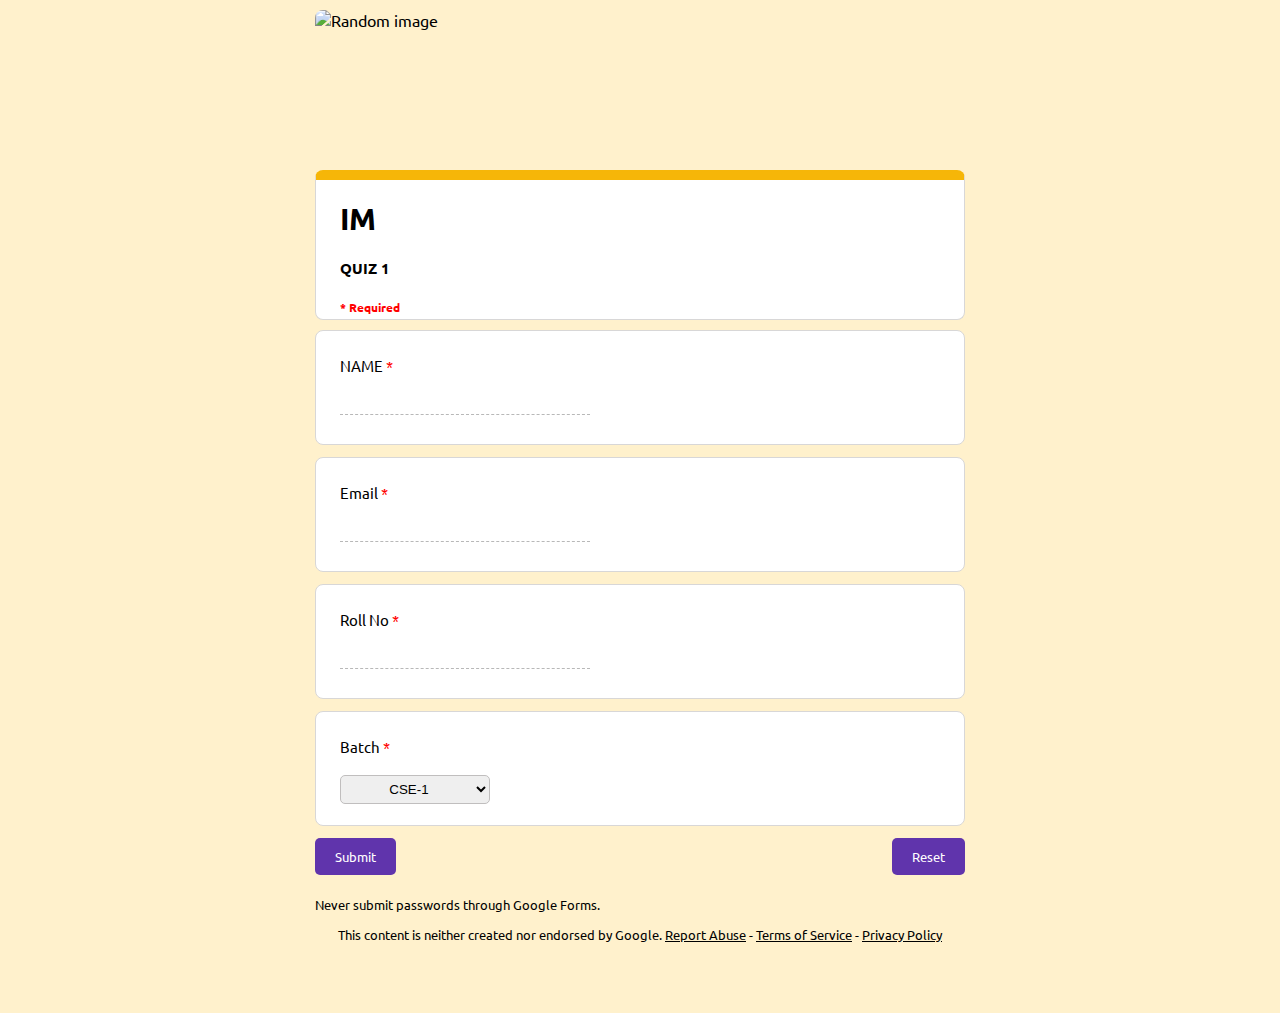
==== index.html @ 2266407d "Add files via upload" ====
<!DOCTYPE html>
<html lang="en">
<head>
    <meta charset="UTF-8">
    <meta http-equiv="X-UA-Compatible" content="IE=edge">
    <meta name="viewport" content="width=device-width, initial-scale=1.0">
    <link href="https://fonts.googleapis.com/css2?family=Ubuntu:wght@300&display=swap" rel="stylesheet">

    <title>Google Form</title>

    <link rel="stylesheet" href="style.css">
</head>

<body>
    <img id="random" src="https://source.unsplash.com/720x480/?candy" alt="Random image">
    <!-- <img id="random" src="Screenshot_4.png" alt="Random image"> -->

    <form action="form.c">
        <div class="first">
            <h1>IM</h1>
            <!-- <br> -->
            <h4>QUIZ 1</h4>
            <h5 class="req">* Required</h5>
            
            <!-- <div class="score">

            </div> -->
        </div>

        <div class="rest">
            <label class="required" for="name">NAME</label>
            <br><br>
            <input type="text" name="name" id="name" required>
        </div>

        <div class="rest">
            <label class="required" for="email">Email</label>
            <br><br>
            <input type="text" name="email" id="email" required>
        </div>

        <div class="rest">
            <label class="required" for="roll">Roll No</label>
            <br><br>
            <input type="text" name="rollNo" id="roll" required>
        </div>

        <div class="rest">
            <label class="required" for="batch">Batch</label>
            <br><br>
            <select name="Batch" id="batch" required>
                <option value="CSE" selected>CSE-1</option>
                <option value="IT">IT-1</option>
                <option value="ECE">ECE-1</option>
            </select>
        </div>

        <div class="submission">
            <input type="submit" value="Submit">
            <input type="reset" value="Reset">
        </div>
    </form>

    <div>
        <p>Never submit passwords through Google Forms.</p>
        <p class="disc">This content is neither created nor endorsed by Google.
            <a href="">Report Abuse</a>
            -
            <a href="">Terms of Service</a>
            -
            <a href="">Privacy Policy</a>
        </p>
    </div>

</body>
</html>
---- style.css ----
*{
    box-sizing: border-box;
    /* margin-bottom: 20px; */
}

.req{
    color: red;
}

body{
    background-color: #fff1cc;
    font-family: 'Ubuntu', sans-serif;
}

#random{
    display: block;
    margin: 10px auto;
    height: 150px;
    width: 650px;
    border-radius: 8px;
}

.first{
    /* color: blue; */
    margin: auto;
    margin-bottom: 10px;
    border: 1px rgb(216, 215, 215) solid;
    width: 650px;
    border-top: 10px #f6b608 solid;
    border-radius: 8px;
    background-color: white;
    font-family: 'Ubuntu', sans-serif;
    font-size: 15px;
    padding: 0px 24px 24px;
    height: 150px;
}

.rest{
    margin: auto;
    margin-bottom: 12px;
    border: 1px rgb(216, 215, 215) solid;
    width: 650px;
    /* border-top: 10px #f6b608 solid; */
    border-radius: 8px;
    background-color: white;
    font-family: 'Ubuntu', sans-serif;
    font-size: 15px;
    padding: 25px 24px 24px;
    height: 115px;
}

input[type=text]{
    border: none;
    border-bottom: 1px dashed rgb(184, 184, 184);
    width: 250px;
}

input:focus{
    /* border: red; */
    outline: none;
}

select{
    border: 1px solid rgb(192, 190, 190);
    padding: 5px;
    border-radius: 5px;
    width:150px;
    text-align: center;
}

.submission{
    /* border: black 2px solid; */
    width: 650px;
    margin: auto;
}

input[type=submit]{
    background-color: #6034ac;
    color: white;
    padding: 10px 20px;
    border-radius: 5px;
    border: none;
    font-family: 'Ubuntu', sans-serif;
    float: left;
}

input[type=reset]{
    background-color: #6034ac;
    color: white;
    padding: 10px 20px;
    border-radius: 5px;
    border: none;
    font-family: 'Ubuntu', sans-serif;
    float: right;
}

.required::after {
    content:" *";
    color: red;
}

div{
    clear: both;
    width: 650px;
    margin: 70px auto;
    font-size: 13px;
}

.disc{
    text-align: center;
}

a{
    color: black;
}
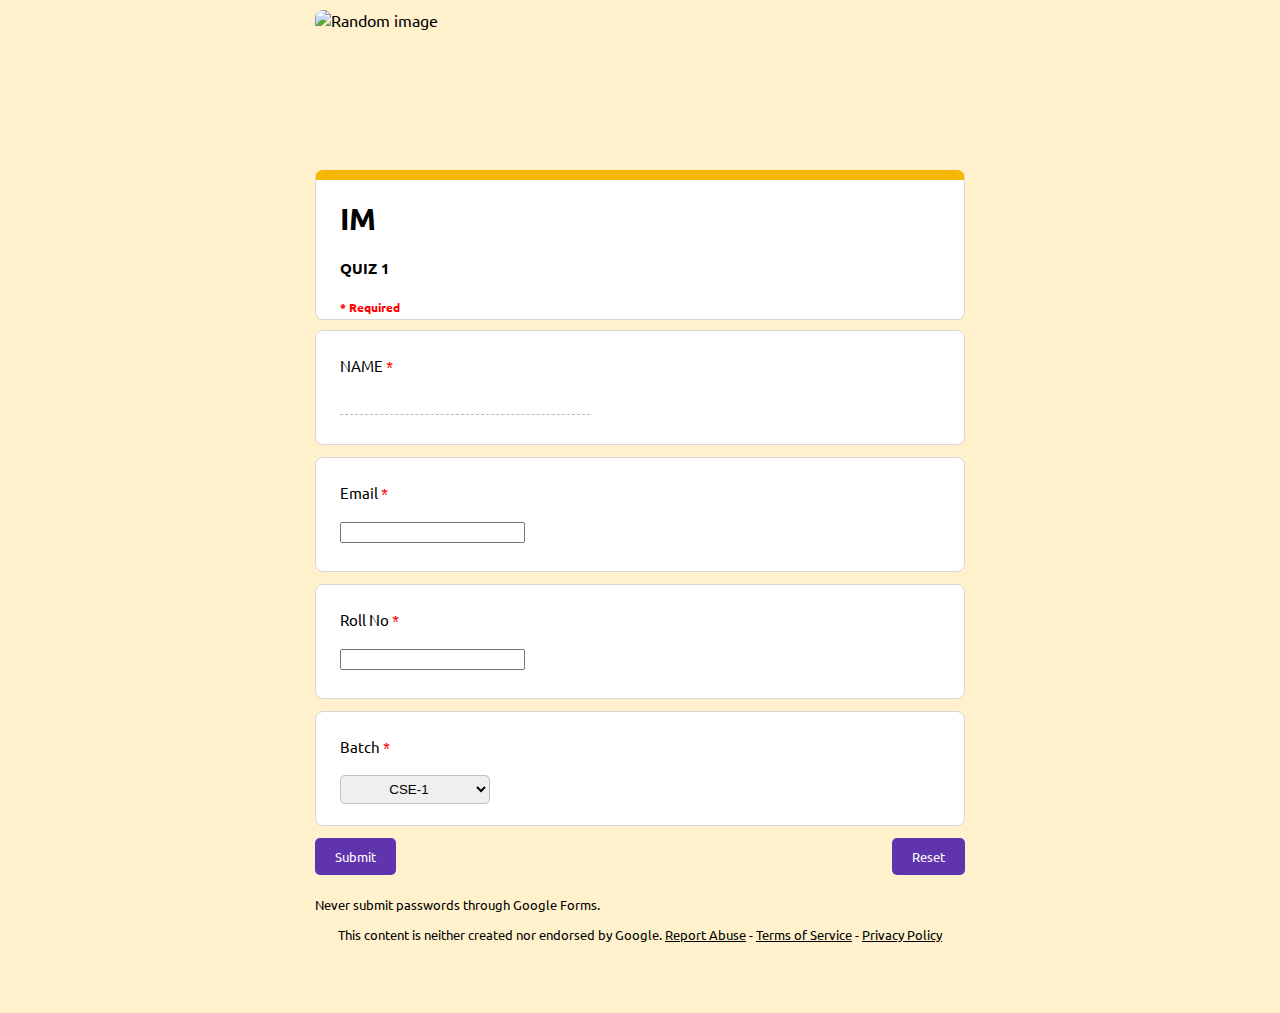
==== commit 0f3a172f: "edited" ====
--- a/index.html
+++ b/index.html
@@ -36,13 +36,13 @@
         <div class="rest">
             <label class="required" for="email">Email</label>
             <br><br>
-            <input type="text" name="email" id="email" required>
+            <input type="email" name="email" id="email" required>
         </div>
 
         <div class="rest">
             <label class="required" for="roll">Roll No</label>
             <br><br>
-            <input type="text" name="rollNo" id="roll" required>
+            <input type="number" name="rollNo" id="roll" required>
         </div>
 
         <div class="rest">
@@ -73,4 +73,4 @@
     </div>
 
 </body>
-</html>+</html>
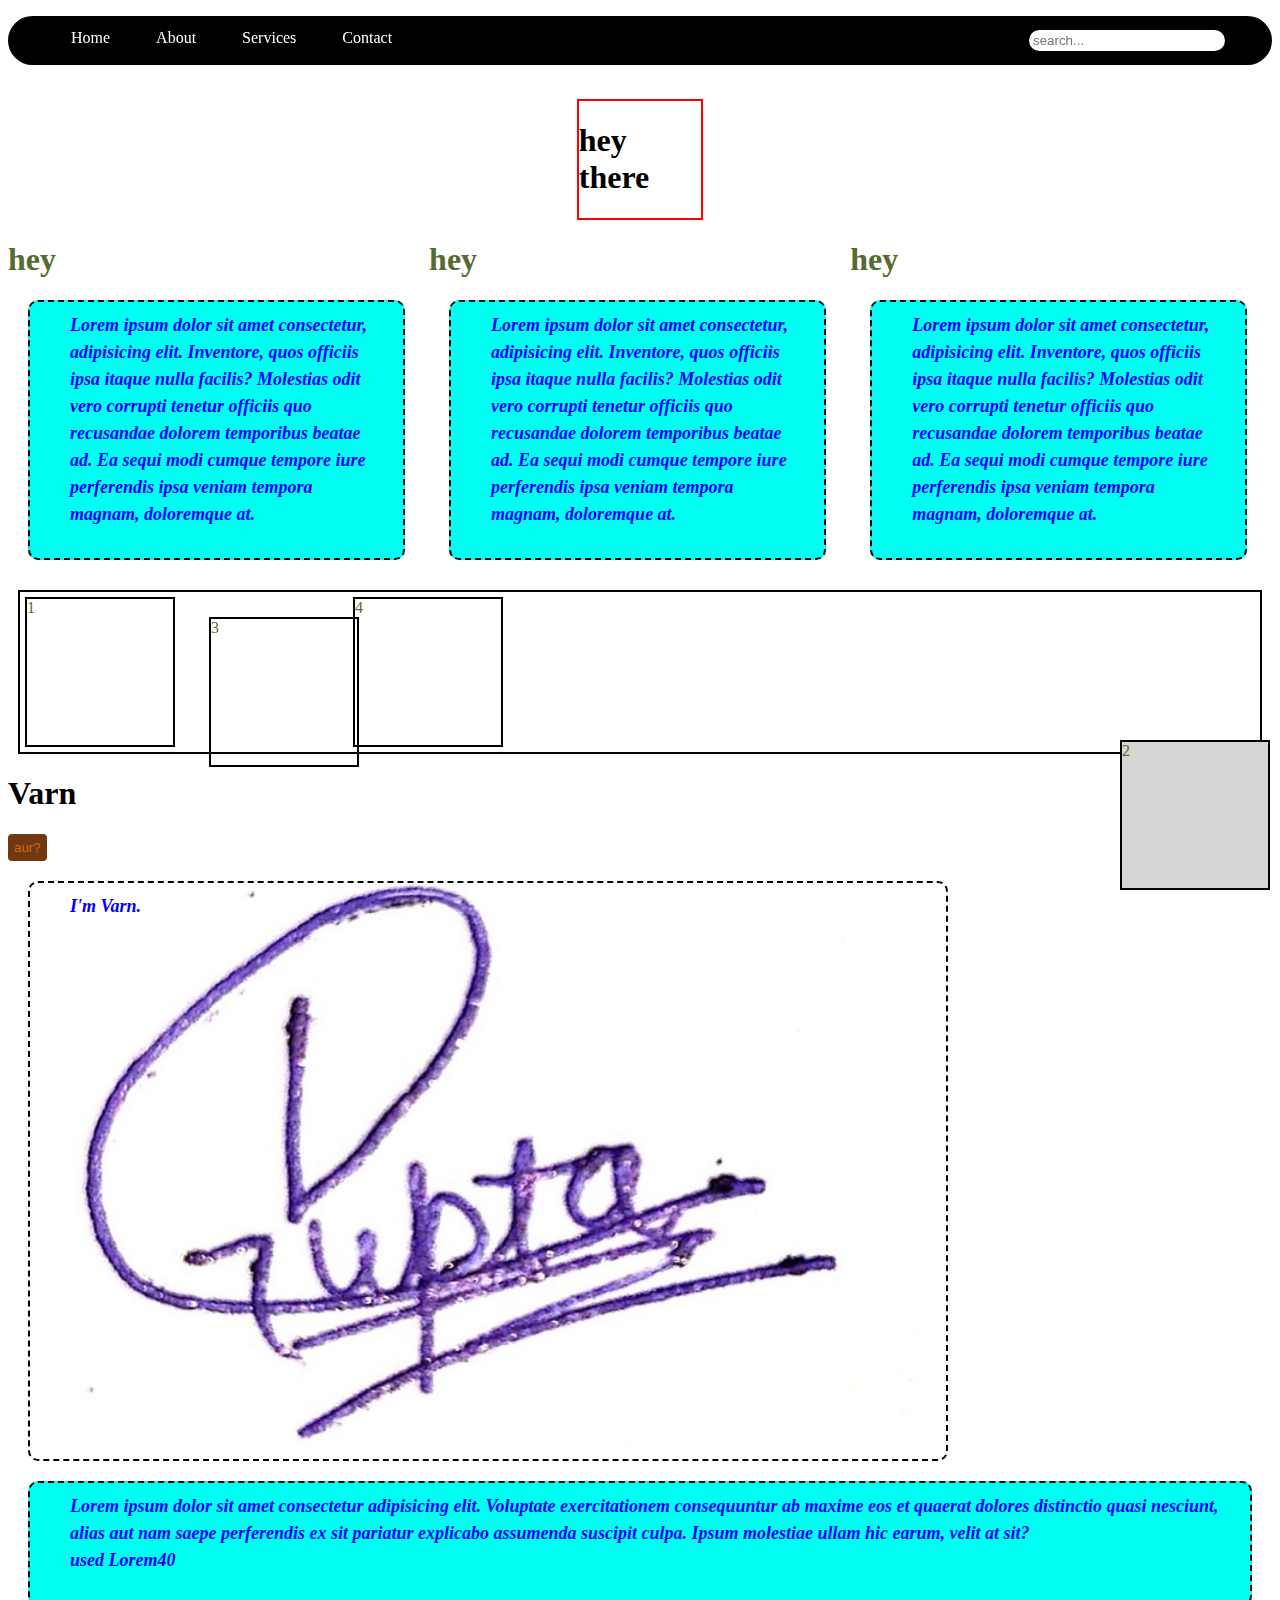
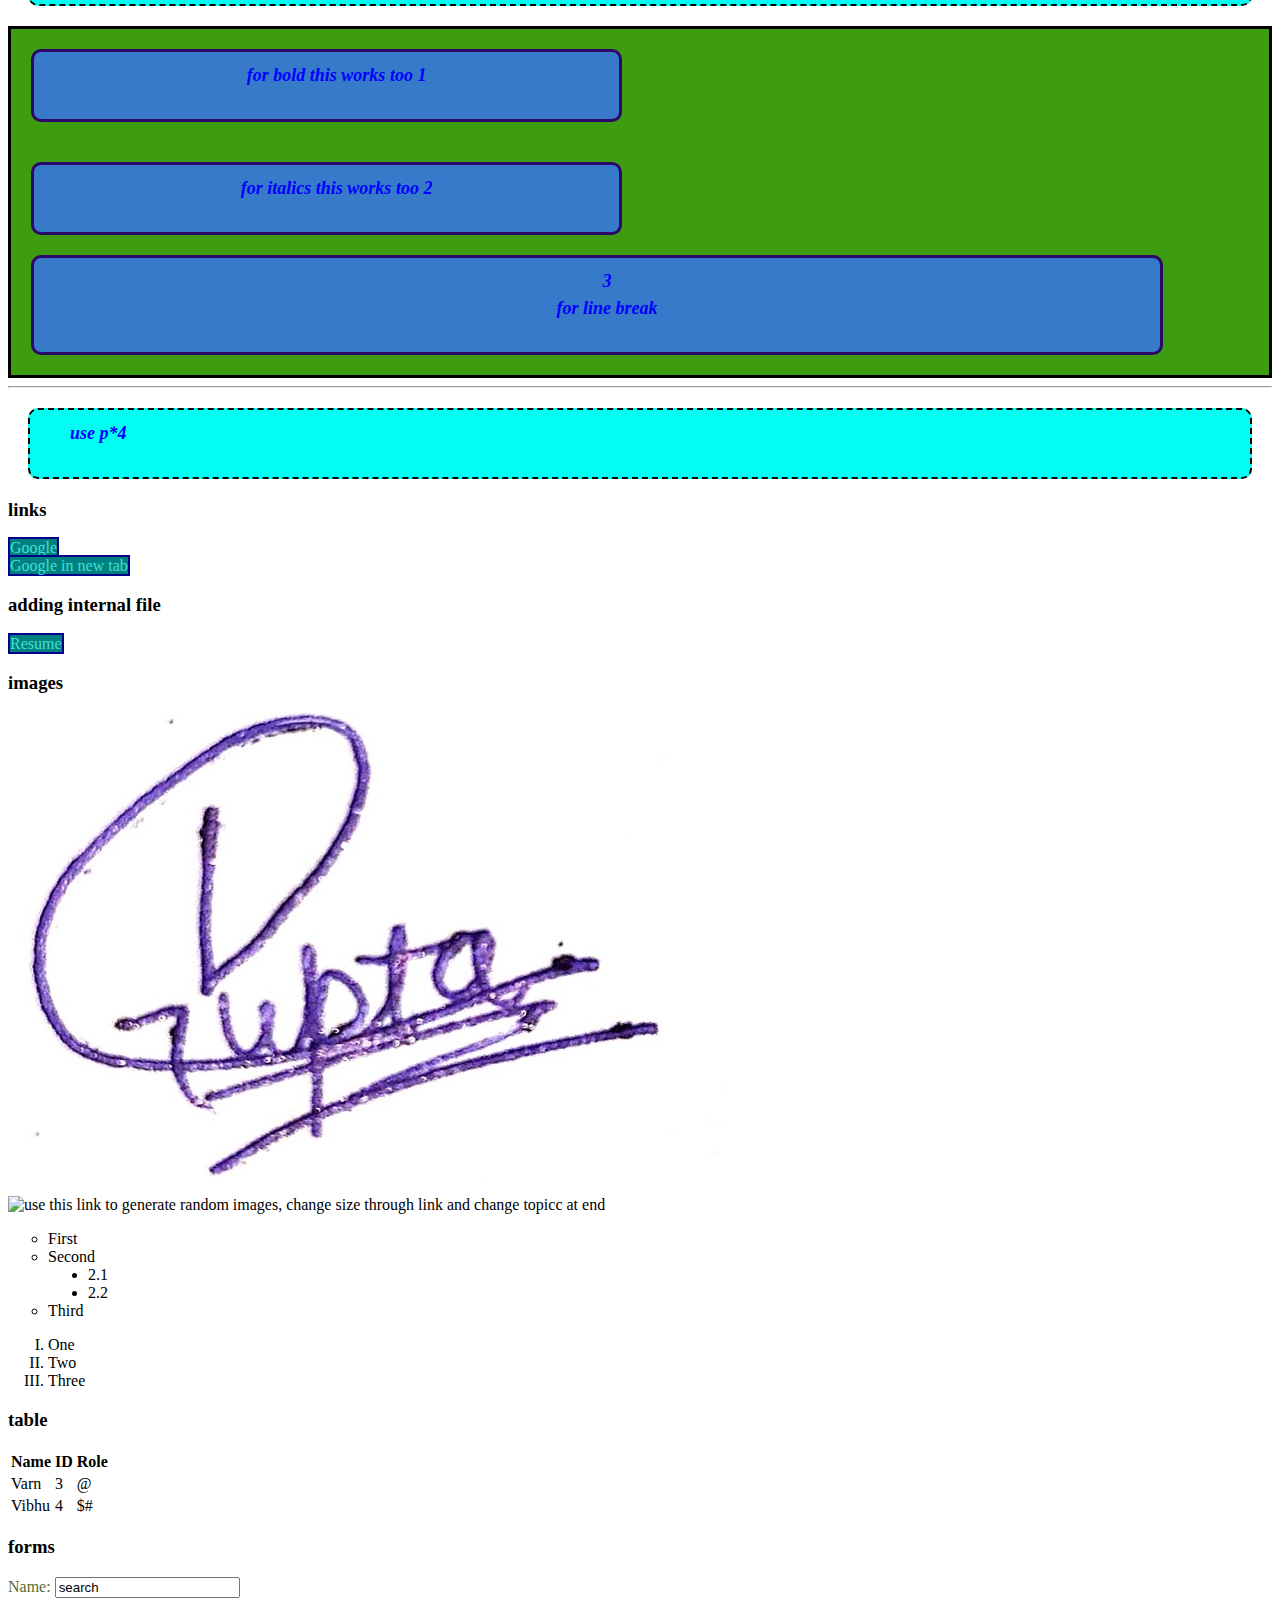
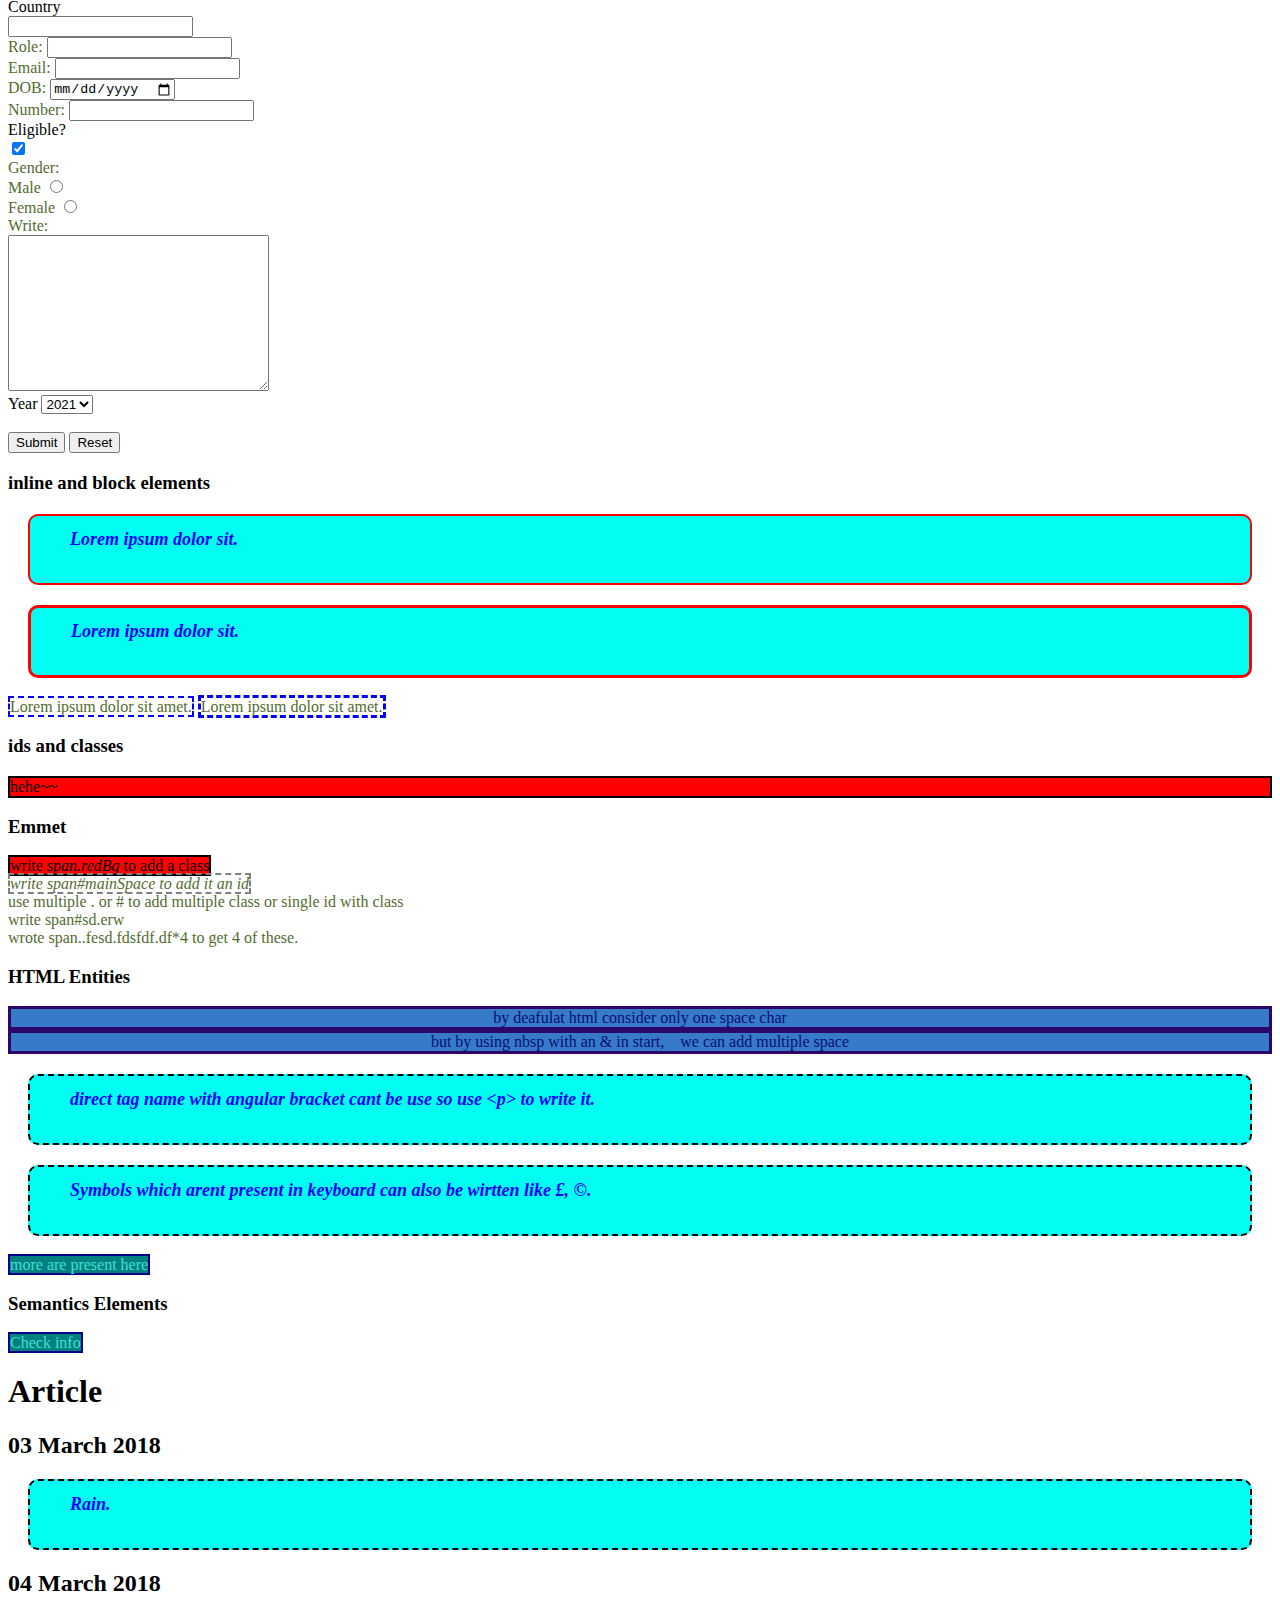
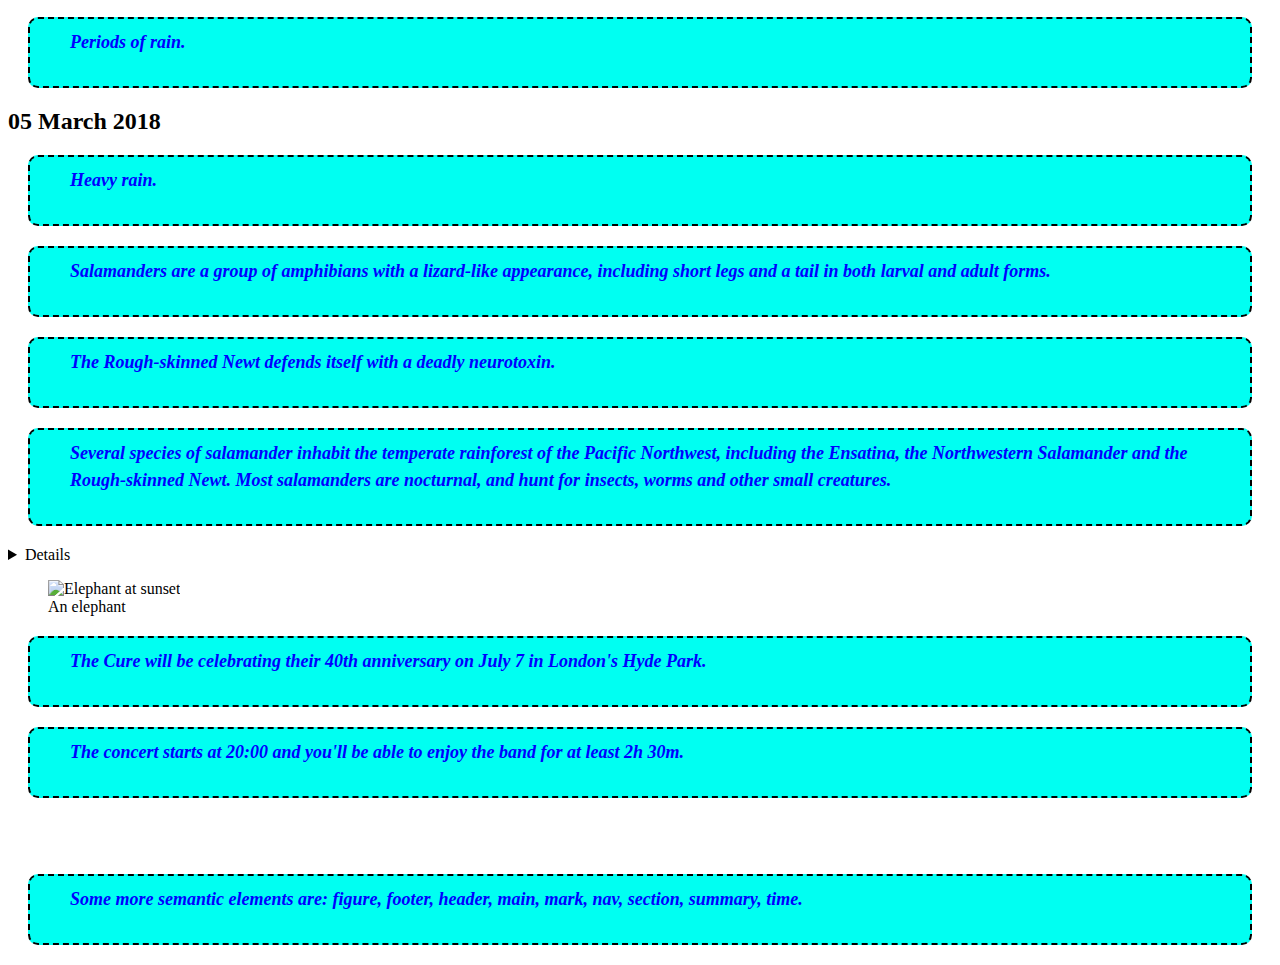
==== commit f6b7cd65: "Add files via upload" ====
--- a/index.html
+++ b/index.html
@@ -1,76 +1,324 @@
 <!DOCTYPE html>
 <html lang="en">
+<!--d-->
+<!--dgf11-->
+<!-- dsfds -->
+
 <head>
     <meta charset="UTF-8">
     <meta http-equiv="X-UA-Compatible" content="IE=edge">
     <meta name="viewport" content="width=device-width, initial-scale=1.0">
-    <link href="https://fonts.googleapis.com/css2?family=Ubuntu:wght@300&display=swap" rel="stylesheet">
-
-    <title>Google Form</title>
-
-    <link rel="stylesheet" href="style.css">
+    <meta name="description" content="add description here">
+    <meta name="keywords" content="html, html tut, showsInSearchResult">
+    
+    <!-- robots is used if you dont want ur website to appear in search engines -->
+    <meta name="robots" content="INDEX, FOLLOW">
+
+    <style>
+        p{
+            color: blue !important;
+            /* !important provides higher precedence */
+            background-color: aqua;
+        }
+    </style>
+
+    <!-- to add css file -->
+    <link rel="stylesheet" href="varn.css">
+
+
+    <!-- to add javascript file -->
+    <script src="varn.js"></script>
+
+    <title>Varn</title>
 </head>
 
 <body>
-    <img id="random" src="https://source.unsplash.com/720x480/?candy" alt="Random image">
-    <!-- <img id="random" src="Screenshot_4.png" alt="Random image"> -->
-
-    <form action="form.c">
-        <div class="first">
-            <h1>IM</h1>
-            <!-- <br> -->
-            <h4>QUIZ 1</h4>
-            <h5 class="req">* Required</h5>
-            
-            <!-- <div class="score">
-
-            </div> -->
-        </div>
-
-        <div class="rest">
-            <label class="required" for="name">NAME</label>
-            <br><br>
-            <input type="text" name="name" id="name" required>
-        </div>
-
-        <div class="rest">
-            <label class="required" for="email">Email</label>
-            <br><br>
-            <input type="email" name="email" id="email" required>
-        </div>
-
-        <div class="rest">
-            <label class="required" for="roll">Roll No</label>
-            <br><br>
-            <input type="number" name="rollNo" id="roll" required>
-        </div>
-
-        <div class="rest">
-            <label class="required" for="batch">Batch</label>
-            <br><br>
-            <select name="Batch" id="batch" required>
-                <option value="CSE" selected>CSE-1</option>
-                <option value="IT">IT-1</option>
-                <option value="ECE">ECE-1</option>
-            </select>
-        </div>
-
-        <div class="submission">
+    <header class="menu">
+        <nav class="navbar">
+            <ul>
+                <li> <a href="#"> Home </a> </li>
+                <li> <a href="#"> About </a> </li>
+                <li> <a href="#"> Services </a> </li>
+                <li> <a href="#"> Contact </a> </li>
+                <div class="search">
+                    <input type="text" name="search" id="search" placeholder="search..." >
+                </div>
+            </ul>
+        </nav>
+    </header>
+    
+    <br>
+    
+    <header class="headerInline">
+        <h1>hey there</h1>
+    </header>
+
+    <div>
+        <div class="box">
+            <h1>hey</h1>
+            <p>Lorem ipsum dolor sit amet consectetur, adipisicing elit. Inventore, quos officiis ipsa itaque nulla facilis? Molestias odit vero corrupti tenetur officiis quo recusandae dolorem temporibus beatae ad. Ea sequi modi cumque tempore iure perferendis ipsa veniam tempora magnam, doloremque at.</p>
+        </div>
+        <div class="box">
+            <h1>hey</h1>
+            <p>Lorem ipsum dolor sit amet consectetur, adipisicing elit. Inventore, quos officiis ipsa itaque nulla facilis? Molestias odit vero corrupti tenetur officiis quo recusandae dolorem temporibus beatae ad. Ea sequi modi cumque tempore iure perferendis ipsa veniam tempora magnam, doloremque at.</p>
+        </div>
+        <div class="box">
+            <h1>hey</h1>
+            <p>Lorem ipsum dolor sit amet consectetur, adipisicing elit. Inventore, quos officiis ipsa itaque nulla facilis? Molestias odit vero corrupti tenetur officiis quo recusandae dolorem temporibus beatae ad. Ea sequi modi cumque tempore iure perferendis ipsa veniam tempora magnam, doloremque at.</p>
+        </div>
+    </div>
+
+    <div class="parent">
+        <div class="b" id="box1">1</div>
+        <div class="b" id="box2">2</div>
+        <div class="b" id="box3">3</div>
+        <div class="b" id="box4">4</div>
+    </div>
+
+    <!-- hello world -->
+    <h1>Varn</h1>
+    <button class="btn">aur?</button>
+    <p class="imgBG">I'm Varn.</p>
+    <p>Lorem ipsum dolor sit amet consectetur adipisicing elit. Voluptate exercitationem consequuntur ab maxime eos et
+        quaerat dolores distinctio quasi nesciunt, alias aut nam saepe perferendis ex sit pariatur explicabo assumenda
+        suscipit culpa. Ipsum molestiae ullam hic earum, velit at sit? <br> used Lorem40</p>
+
+    <div class="containerOut">
+        <p class="container" id="first"><strong>for bold</strong> <b>this works too</b> 1</p>
+        <p class="container" id="second"><em>for italics</em> <i>this works too</i> 2</p>
+        <p class="container" id="third">3 <br>for line break</p>
+    </div>
+        
+
+    <!-- for horizontal line -->
+    <hr>
+
+    <p>use p*4</p>
+
+    <!-- links and images -->
+    <h3>links</h3>
+    <a href="https://www.google.com">Google</a>
+    <br>
+    <a href="https://www.google.com" target="_blank">Google in new tab</a>
+    <br>
+    <!-- to link internal files -->
+    <h3>adding internal file</h3>
+    <a href="/VARN GUPTA.pdf" target="_blank">Resume</a>
+    <br>
+    <!-- to add image -->
+    <h3>images</h3>
+    <img src="/sign.jpg" alt="what text to show if it fails to show the image">
+    <br>
+    <img src="https://source.unsplash.com/720x480/?nature,water"
+        alt="use this link to generate random images, change size through link and change topicc at end" width="480"
+        height="360">
+
+    <!-- lists and table -->
+    <ul type="circle">
+        <!-- disc square and cirle for type of ul -->
+        <li>First</li>
+        <li>Second</li>
+        <ul type="disc">
+            <li>2.1</li>
+            <li>2.2</li>
+        </ul>
+        <li>Third</li>
+    </ul>
+
+    <ol type="I">
+        <li>One</li>
+        <li>Two</li>
+        <li>Three</li>
+    </ol>
+
+
+    <h3>table</h3>
+    <table>
+        <thead>
+            <tr>
+                <th>Name</th>
+                <th>ID</th>
+                <th>Role</th>
+            </tr>
+        </thead>
+
+        <tbody>
+            <tr>
+                <td>Varn</td>
+                <td>3</td>
+                <td>@</td>
+            </tr>
+
+            <tr>
+                <td>Vibhu</td>
+                <td>4</td>
+                <td>$#</td>
+            </tr>
+        </tbody>
+    </table>
+
+    <h3>forms</h3>
+    <form action="backend.cpp">
+        <div>
+            Name: <input type="text" name="name" value="search">
+        </div>
+
+        <label for="cntry"> Country </label>
+        <div>
+            <input type="text" name="country" id="cntry">
+        </div>
+
+        <div>
+            Role: <input type="text" name="role">
+        </div>
+
+        <div>
+            Email: <input type="email" name="emailID">
+        </div>
+
+        <div>
+            DOB: <input type="date" name="date">
+        </div>
+
+        <div>
+            Number: <input type="number" name="number">
+        </div>
+
+        <label for="eli"> Eligible? </label>
+        <div>
+            <input type="checkbox" name="check" id="eli" checked>
+            <!-- remove checked to uncheck box -->
+        </div>
+        
+        <div>
+            Gender: <br> Male <input type="radio" name="gender"> <br> Female <input type="radio" name="gender">
+        </div>
+
+        <div>
+            Write: <br> <textarea name="text" cols="30" rows="10"></textarea>
+        </div>
+
+        <label for="year">Year</label>
+        <select name="Year" id="year">
+            <option value="20">2020</option>
+            <option value="21" selected>2021</option>
+            <option value="22">2022</option>
+        </select>
+
+        <br>
+        <br>
+        <div>
             <input type="submit" value="Submit">
             <input type="reset" value="Reset">
         </div>
     </form>
 
+
+    <h3>inline and block elements</h3>
+    <p style="border: 2px solid red;">Lorem ipsum dolor sit.</p>
+    <p style="border: 3px solid red;">Lorem ipsum dolor sit.</p>
+
+    <span style="border: 2px dashed blue;">Lorem ipsum dolor sit amet.</span>
+    <span style="border: 3px dashed blue;">Lorem ipsum dolor sit amet.</span>
+
+
+    <h3>ids and classes</h3>
+
+    <!-- id is unique but multiple classes can be added using space char as delimiter -->
+    <div id="mainBox" class="redBG blackBorder">hehe~~</div>
+
+    <h3>Emmet</h3>
+    <!-- write span.redBg n press enter -->
+    <span class="redBG blackBorder"> write <em> span.redBg </em> to add a class </span>
+    
+    <br>
+    
+    <span id="mainSpan">write <em> span#mainSpace </em> to add it an id</span>
+    
+    <br>
+    
+    <span class="one two three four">use multiple . or  # to add multiple class or single id with class</span>
+    
+    <br>
+    
+    <span id="sd" class="erw">write span#sd.erw</span>
+    
+    <br>
+
+    <span class="fesd fdsfdf df">wrote</span>
+    <span class="fesd fdsfdf df">span..fesd.fdsfdf.df*4</span>
+    <span class="fesd fdsfdf df">to get</span>
+    <span class="fesd fdsfdf df">4 of these.</span>
+    
+
+    <h3>HTML Entities</h3>
+
+    <div class="container">by deafulat html consider only one         space char</div>
+    <div class="container">but by using nbsp with an & in start, &nbsp;&nbsp; we can add multiple space</div>
+
     <div>
-        <p>Never submit passwords through Google Forms.</p>
-        <p class="disc">This content is neither created nor endorsed by Google.
-            <a href="">Report Abuse</a>
-            -
-            <a href="">Terms of Service</a>
-            -
-            <a href="">Privacy Policy</a>
-        </p>
+        <p> direct tag name with angular bracket cant be use so use &lt;p&gt; to write it.</p>
+        <p> Symbols which arent present in keyboard can also be wirtten like &pound;, &copy;.</p>
+        <a href="https://dev.w3.org/html5/html-author/charref">more are present here</a>
     </div>
 
+    <h3>Semantics Elements</h3>
+    <a href="https://developer.mozilla.org/en-US/docs/Glossary/Semantics">Check info</a>
+
+    <article class="forecast">
+        <h1>Article</h1>
+        <article class="day-forecast">
+            <h2>03 March 2018</h2>
+            <p>Rain.</p>
+        </article>
+        <article class="day-forecast">
+            <h2>04 March 2018</h2>
+            <p>Periods of rain.</p>
+        </article>
+        <article class="day-forecast">
+            <h2>05 March 2018</h2>
+            <p>Heavy rain.</p>
+        </article>
+    </article>
+    
+
+    <p>Salamanders are a group of amphibians with a lizard-like appearance, including short legs and a tail in both larval and adult forms.</p>
+
+    <!-- need css too to show change -->
+    <aside>
+        <p>The Rough-skinned Newt defends itself with a deadly neurotoxin.</p>
+    </aside>
+
+    <p>Several species of salamander inhabit the temperate rainforest of the Pacific Northwest, including the Ensatina, the Northwestern Salamander and the Rough-skinned Newt. Most salamanders are nocturnal, and hunt for insects, worms and other small creatures.</p>
+
+
+    <details>
+        <summary>Details</summary>
+        Shows content written in summary.
+    </details>
+    
+    <figure>
+        <img src="https://source.unsplash.com/720x480/?elephant"
+             alt="Elephant at sunset" width="480" height="360">
+        <figcaption>An elephant</figcaption>
+    </figure>
+
+
+    <p>The Cure will be celebrating their 40th anniversary on <time datetime="2018-07-07">July 7</time> in London's Hyde Park.</p>
+
+    <p>The concert starts at <time datetime="20:00">20:00</time> and you'll be able to enjoy the band for at least <time datetime="PT2H30M">2h 30m</time>.</p>
+
+    <br><br>
+
+    <p>Some more semantic elements are: figure,
+        footer,
+        header,
+        main,
+        mark,
+        nav,
+        section,
+        summary,
+        time.</p>
 </body>
-</html>
+
+</html>--- a/varn.css
+++ b/varn.css
@@ -0,0 +1,233 @@
+/* '*' used to apply changes on all elements */
+*{
+    /* its used to prevent change in width cuz of change in margin/padding */
+    box-sizing: border-box;
+}
+
+p { 
+    /* by name */
+    color: grey(4, 129, 160);
+    /* by rgb */
+    color:rgb(0, 0, 0);
+    /* by hex value, search hex color picker on web to use color pallete to find hex values*/
+    color: #ffffff;
+
+    font-family: 'Times New Roman', Cambria, Cochin, Georgia, Times, serif;
+    /* https://fonts.google.com/ used this to import font styles */
+    background-color: rgb(0, 255, 242);
+
+    font-size: 18px; 
+    /* px is 1/96th of inch */
+
+    line-height: 1.5em;
+    /* 1.5 X font size */
+
+    font-weight: bold;
+    font-style: italic;
+
+    height: auto; /*can give value in px like 100px*/
+    width: auto; /*same for this*/
+
+    border-width: 2px;
+    border-color: black;
+    border-style: dashed;
+    border-radius: 10px;
+    /* can add top, left, right and bottom to change a specify edge or corner for both width and radius */
+
+    padding: 10px 20px 30px 40px; /* top right bottom left, can give single value for all */
+
+    /* for y(top/bottom) x(right/left) */
+    /* padding: 20px 10px;  */
+
+    /* similarly for margin: TBRL */
+    margin: 20px;
+    /* can add top, left, right and bottom to change a specify edge or corner for both margin and padding */
+}
+
+.redBG{
+    background-color: red;
+    color: black;
+}
+
+.blackBorder{
+    border: 2px solid black;
+    /* color: red; */
+}
+
+span, div{
+    color:darkolivegreen;
+}
+
+#mainSpan{
+    font-style: oblique;
+    border: 2px dashed grey;
+}
+
+.imgBG{
+    width: 920px;
+    height: 580px;
+    background-color: #fff;
+    /* border: 2px black solid; */
+
+    background-image: url(sign.jpg);
+    background-repeat: no-repeat; /* to stop the repetitions of same img */
+    background-position: center center; /* can use the values as coordinates, values like 12px top can also be given */
+    background-size: contain;
+}
+
+.containerOut{
+    color: rgb(7, 54, 2);
+    background-color: rgb(61, 156, 16);
+    border: 3px solid black;
+}
+
+.container{
+    color: rgb(8, 15, 117);
+    background-color: rgb(54, 122, 201);
+    border: 3px solid rgb(44, 6, 104);
+    text-align: center;
+}
+
+#first{
+    float: left;
+    width: 47%;
+}
+
+#second{
+    float: left;
+    width: 47%;
+}
+
+#third{
+    clear: both;
+    /* float: inline-end; */
+    width: 90%;
+}
+
+a{
+    text-decoration: none;
+    color: turquoise;
+    background-color: teal;
+    border: 2px solid darkblue;
+}
+
+a:hover{
+    color: black;
+    background-color: white;
+}
+
+a:visited{
+    color: white;
+    background-color: rgb(129, 8, 8);;
+}
+
+a:active{
+    color: violet;
+    background-color: purple;
+}
+
+.btn{
+    color: chocolate;
+    background-color: rgb(112, 56, 16);
+    padding: 6px;
+    cursor: pointer;
+    border-radius: 4px;
+    border: none;
+
+}
+
+.btn:hover{
+    color: seagreen;
+    background-color: rgb(24, 68, 4);
+}
+
+.navbar{
+    background-color: black;
+    border-radius: 50px;
+}
+
+.navbar ul{
+    /* to fix bg color, float doesnt allow  */
+    overflow: auto;
+}
+
+.navbar li{
+    float: left;
+    list-style: none;
+    margin: 13px 20px;
+}
+
+.navbar li a{
+    padding: 3px 3px;
+    text-decoration: none;
+    color: white;
+    background-color: transparent;
+    border: none;
+}
+
+.navbar li a:hover{
+    color: rgb(204, 202, 202);
+}
+
+.navbar input{
+    border: 2px solid black;
+    border-radius: 14px;
+    padding: 3px 4px;
+    width: 200px;
+}
+
+.menu{
+    position: sticky;
+    top: 0px;    
+}
+
+.search{
+    float: right;
+    color:rgb(0, 255, 242);
+    padding: 12px 45px;
+}
+
+.headerInline{
+    display: block;
+    width: 10%;
+    border: 2px red solid;
+    margin: auto;
+}
+
+.box{
+    width: 33%;
+    display: inline-block;
+}
+
+.parent{
+    border: 2px black solid;
+    margin: 10px;
+}
+
+.b{
+    border: black 2px solid;
+    display: inline-block;
+    width: 150px;
+    height: 150px;
+    margin: 5px;
+}
+
+#box3{
+    position: absolute; /* relative to the position of its first parent */
+    
+    position: relative; /* relative to earlier position*/
+    
+    top: 20px;
+    left: 20px;
+}
+
+#box2{
+    background-color: rgb(216, 213, 213);
+
+    position: fixed; /* fixed at a particular position */
+
+    /* for stick check .navbar */
+
+    right: 5px;
+    bottom: 5px;
+}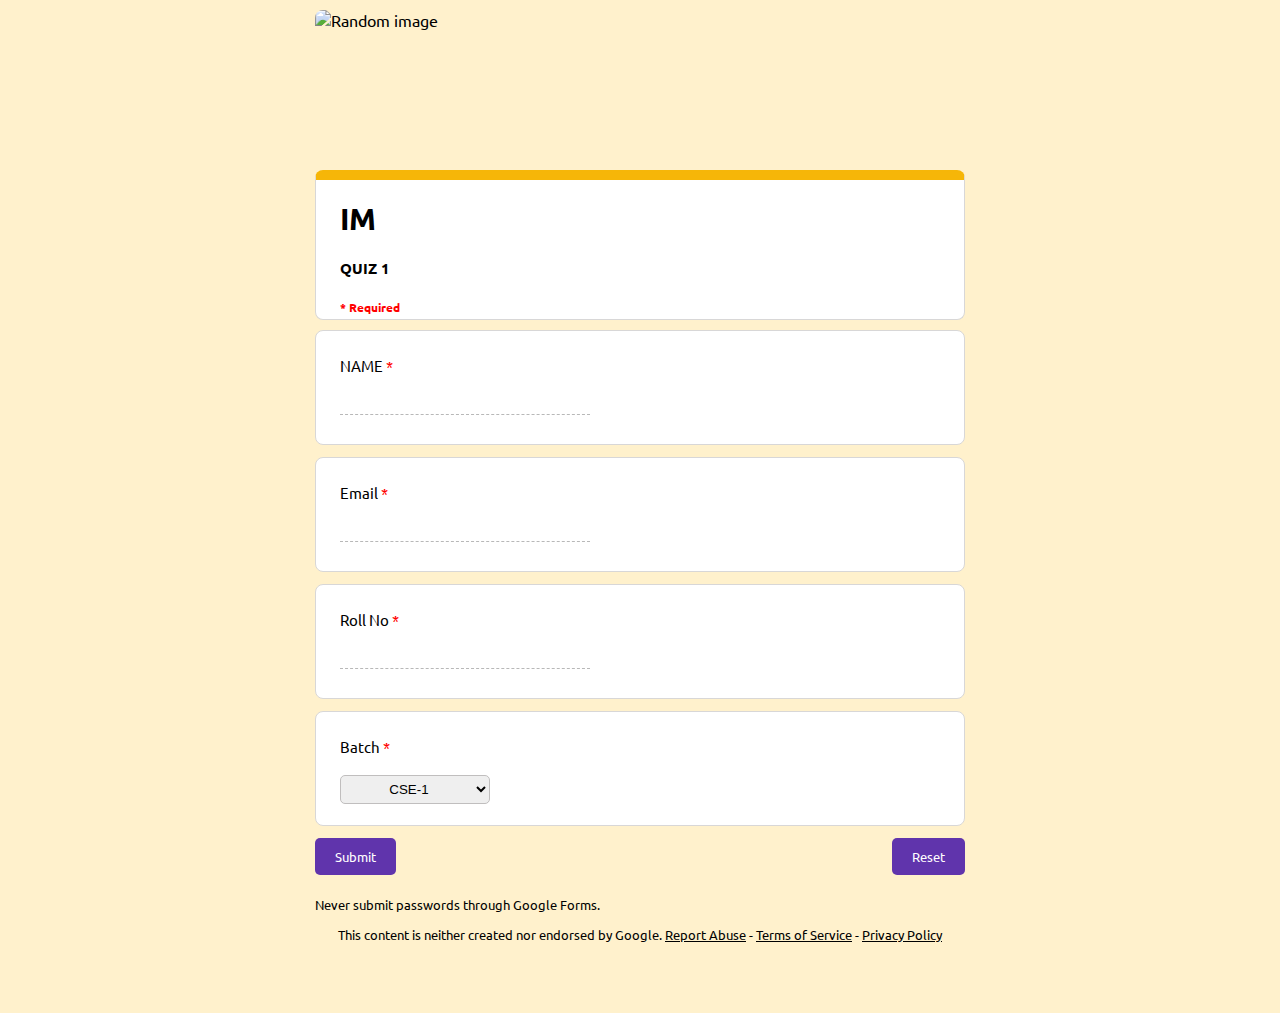
==== commit 17be78e6: "Add files via upload" ====
--- a/index.html
+++ b/index.html
@@ -1,324 +1,76 @@
 <!DOCTYPE html>
 <html lang="en">
-<!--d-->
-<!--dgf11-->
-<!-- dsfds -->
-
 <head>
     <meta charset="UTF-8">
     <meta http-equiv="X-UA-Compatible" content="IE=edge">
     <meta name="viewport" content="width=device-width, initial-scale=1.0">
-    <meta name="description" content="add description here">
-    <meta name="keywords" content="html, html tut, showsInSearchResult">
-    
-    <!-- robots is used if you dont want ur website to appear in search engines -->
-    <meta name="robots" content="INDEX, FOLLOW">
+    <link href="https://fonts.googleapis.com/css2?family=Ubuntu:wght@300&display=swap" rel="stylesheet">
 
-    <style>
-        p{
-            color: blue !important;
-            /* !important provides higher precedence */
-            background-color: aqua;
-        }
-    </style>
+    <title>Google Form</title>
 
-    <!-- to add css file -->
-    <link rel="stylesheet" href="varn.css">
-
-
-    <!-- to add javascript file -->
-    <script src="varn.js"></script>
-
-    <title>Varn</title>
+    <link rel="stylesheet" href="style.css">
 </head>
 
 <body>
-    <header class="menu">
-        <nav class="navbar">
-            <ul>
-                <li> <a href="#"> Home </a> </li>
-                <li> <a href="#"> About </a> </li>
-                <li> <a href="#"> Services </a> </li>
-                <li> <a href="#"> Contact </a> </li>
-                <div class="search">
-                    <input type="text" name="search" id="search" placeholder="search..." >
-                </div>
-            </ul>
-        </nav>
-    </header>
-    
-    <br>
-    
-    <header class="headerInline">
-        <h1>hey there</h1>
-    </header>
+    <img id="random" src="https://source.unsplash.com/720x480/?candy" alt="Random image">
+    <!-- <img id="random" src="Screenshot_4.png" alt="Random image"> -->
 
-    <div>
-        <div class="box">
-            <h1>hey</h1>
-            <p>Lorem ipsum dolor sit amet consectetur, adipisicing elit. Inventore, quos officiis ipsa itaque nulla facilis? Molestias odit vero corrupti tenetur officiis quo recusandae dolorem temporibus beatae ad. Ea sequi modi cumque tempore iure perferendis ipsa veniam tempora magnam, doloremque at.</p>
-        </div>
-        <div class="box">
-            <h1>hey</h1>
-            <p>Lorem ipsum dolor sit amet consectetur, adipisicing elit. Inventore, quos officiis ipsa itaque nulla facilis? Molestias odit vero corrupti tenetur officiis quo recusandae dolorem temporibus beatae ad. Ea sequi modi cumque tempore iure perferendis ipsa veniam tempora magnam, doloremque at.</p>
-        </div>
-        <div class="box">
-            <h1>hey</h1>
-            <p>Lorem ipsum dolor sit amet consectetur, adipisicing elit. Inventore, quos officiis ipsa itaque nulla facilis? Molestias odit vero corrupti tenetur officiis quo recusandae dolorem temporibus beatae ad. Ea sequi modi cumque tempore iure perferendis ipsa veniam tempora magnam, doloremque at.</p>
-        </div>
-    </div>
+    <form action="form.c">
+        <div class="first">
+            <h1>IM</h1>
+            <!-- <br> -->
+            <h4>QUIZ 1</h4>
+            <h5 class="req">* Required</h5>
+            
+            <!-- <div class="score">
 
-    <div class="parent">
-        <div class="b" id="box1">1</div>
-        <div class="b" id="box2">2</div>
-        <div class="b" id="box3">3</div>
-        <div class="b" id="box4">4</div>
-    </div>
-
-    <!-- hello world -->
-    <h1>Varn</h1>
-    <button class="btn">aur?</button>
-    <p class="imgBG">I'm Varn.</p>
-    <p>Lorem ipsum dolor sit amet consectetur adipisicing elit. Voluptate exercitationem consequuntur ab maxime eos et
-        quaerat dolores distinctio quasi nesciunt, alias aut nam saepe perferendis ex sit pariatur explicabo assumenda
-        suscipit culpa. Ipsum molestiae ullam hic earum, velit at sit? <br> used Lorem40</p>
-
-    <div class="containerOut">
-        <p class="container" id="first"><strong>for bold</strong> <b>this works too</b> 1</p>
-        <p class="container" id="second"><em>for italics</em> <i>this works too</i> 2</p>
-        <p class="container" id="third">3 <br>for line break</p>
-    </div>
-        
-
-    <!-- for horizontal line -->
-    <hr>
-
-    <p>use p*4</p>
-
-    <!-- links and images -->
-    <h3>links</h3>
-    <a href="https://www.google.com">Google</a>
-    <br>
-    <a href="https://www.google.com" target="_blank">Google in new tab</a>
-    <br>
-    <!-- to link internal files -->
-    <h3>adding internal file</h3>
-    <a href="/VARN GUPTA.pdf" target="_blank">Resume</a>
-    <br>
-    <!-- to add image -->
-    <h3>images</h3>
-    <img src="/sign.jpg" alt="what text to show if it fails to show the image">
-    <br>
-    <img src="https://source.unsplash.com/720x480/?nature,water"
-        alt="use this link to generate random images, change size through link and change topicc at end" width="480"
-        height="360">
-
-    <!-- lists and table -->
-    <ul type="circle">
-        <!-- disc square and cirle for type of ul -->
-        <li>First</li>
-        <li>Second</li>
-        <ul type="disc">
-            <li>2.1</li>
-            <li>2.2</li>
-        </ul>
-        <li>Third</li>
-    </ul>
-
-    <ol type="I">
-        <li>One</li>
-        <li>Two</li>
-        <li>Three</li>
-    </ol>
-
-
-    <h3>table</h3>
-    <table>
-        <thead>
-            <tr>
-                <th>Name</th>
-                <th>ID</th>
-                <th>Role</th>
-            </tr>
-        </thead>
-
-        <tbody>
-            <tr>
-                <td>Varn</td>
-                <td>3</td>
-                <td>@</td>
-            </tr>
-
-            <tr>
-                <td>Vibhu</td>
-                <td>4</td>
-                <td>$#</td>
-            </tr>
-        </tbody>
-    </table>
-
-    <h3>forms</h3>
-    <form action="backend.cpp">
-        <div>
-            Name: <input type="text" name="name" value="search">
+            </div> -->
         </div>
 
-        <label for="cntry"> Country </label>
-        <div>
-            <input type="text" name="country" id="cntry">
+        <div class="rest">
+            <label class="required" for="name">NAME</label>
+            <br><br>
+            <input type="text" name="name" id="name" required>
         </div>
 
-        <div>
-            Role: <input type="text" name="role">
+        <div class="rest">
+            <label class="required" for="email">Email</label>
+            <br><br>
+            <input type="email" name="email" id="email" required>
         </div>
 
-        <div>
-            Email: <input type="email" name="emailID">
+        <div class="rest">
+            <label class="required" for="roll">Roll No</label>
+            <br><br>
+            <input type="number" name="rollNo" id="roll" required>
         </div>
 
-        <div>
-            DOB: <input type="date" name="date">
+        <div class="rest">
+            <label class="required" for="batch">Batch</label>
+            <br><br>
+            <select name="Batch" id="batch" required>
+                <option value="CSE" selected>CSE-1</option>
+                <option value="IT">IT-1</option>
+                <option value="ECE">ECE-1</option>
+            </select>
         </div>
 
-        <div>
-            Number: <input type="number" name="number">
-        </div>
-
-        <label for="eli"> Eligible? </label>
-        <div>
-            <input type="checkbox" name="check" id="eli" checked>
-            <!-- remove checked to uncheck box -->
-        </div>
-        
-        <div>
-            Gender: <br> Male <input type="radio" name="gender"> <br> Female <input type="radio" name="gender">
-        </div>
-
-        <div>
-            Write: <br> <textarea name="text" cols="30" rows="10"></textarea>
-        </div>
-
-        <label for="year">Year</label>
-        <select name="Year" id="year">
-            <option value="20">2020</option>
-            <option value="21" selected>2021</option>
-            <option value="22">2022</option>
-        </select>
-
-        <br>
-        <br>
-        <div>
+        <div class="submission">
             <input type="submit" value="Submit">
             <input type="reset" value="Reset">
         </div>
     </form>
 
-
-    <h3>inline and block elements</h3>
-    <p style="border: 2px solid red;">Lorem ipsum dolor sit.</p>
-    <p style="border: 3px solid red;">Lorem ipsum dolor sit.</p>
-
-    <span style="border: 2px dashed blue;">Lorem ipsum dolor sit amet.</span>
-    <span style="border: 3px dashed blue;">Lorem ipsum dolor sit amet.</span>
-
-
-    <h3>ids and classes</h3>
-
-    <!-- id is unique but multiple classes can be added using space char as delimiter -->
-    <div id="mainBox" class="redBG blackBorder">hehe~~</div>
-
-    <h3>Emmet</h3>
-    <!-- write span.redBg n press enter -->
-    <span class="redBG blackBorder"> write <em> span.redBg </em> to add a class </span>
-    
-    <br>
-    
-    <span id="mainSpan">write <em> span#mainSpace </em> to add it an id</span>
-    
-    <br>
-    
-    <span class="one two three four">use multiple . or  # to add multiple class or single id with class</span>
-    
-    <br>
-    
-    <span id="sd" class="erw">write span#sd.erw</span>
-    
-    <br>
-
-    <span class="fesd fdsfdf df">wrote</span>
-    <span class="fesd fdsfdf df">span..fesd.fdsfdf.df*4</span>
-    <span class="fesd fdsfdf df">to get</span>
-    <span class="fesd fdsfdf df">4 of these.</span>
-    
-
-    <h3>HTML Entities</h3>
-
-    <div class="container">by deafulat html consider only one         space char</div>
-    <div class="container">but by using nbsp with an & in start, &nbsp;&nbsp; we can add multiple space</div>
-
     <div>
-        <p> direct tag name with angular bracket cant be use so use &lt;p&gt; to write it.</p>
-        <p> Symbols which arent present in keyboard can also be wirtten like &pound;, &copy;.</p>
-        <a href="https://dev.w3.org/html5/html-author/charref">more are present here</a>
+        <p>Never submit passwords through Google Forms.</p>
+        <p class="disc">This content is neither created nor endorsed by Google.
+            <a href="">Report Abuse</a>
+            -
+            <a href="">Terms of Service</a>
+            -
+            <a href="">Privacy Policy</a>
+        </p>
     </div>
 
-    <h3>Semantics Elements</h3>
-    <a href="https://developer.mozilla.org/en-US/docs/Glossary/Semantics">Check info</a>
-
-    <article class="forecast">
-        <h1>Article</h1>
-        <article class="day-forecast">
-            <h2>03 March 2018</h2>
-            <p>Rain.</p>
-        </article>
-        <article class="day-forecast">
-            <h2>04 March 2018</h2>
-            <p>Periods of rain.</p>
-        </article>
-        <article class="day-forecast">
-            <h2>05 March 2018</h2>
-            <p>Heavy rain.</p>
-        </article>
-    </article>
-    
-
-    <p>Salamanders are a group of amphibians with a lizard-like appearance, including short legs and a tail in both larval and adult forms.</p>
-
-    <!-- need css too to show change -->
-    <aside>
-        <p>The Rough-skinned Newt defends itself with a deadly neurotoxin.</p>
-    </aside>
-
-    <p>Several species of salamander inhabit the temperate rainforest of the Pacific Northwest, including the Ensatina, the Northwestern Salamander and the Rough-skinned Newt. Most salamanders are nocturnal, and hunt for insects, worms and other small creatures.</p>
-
-
-    <details>
-        <summary>Details</summary>
-        Shows content written in summary.
-    </details>
-    
-    <figure>
-        <img src="https://source.unsplash.com/720x480/?elephant"
-             alt="Elephant at sunset" width="480" height="360">
-        <figcaption>An elephant</figcaption>
-    </figure>
-
-
-    <p>The Cure will be celebrating their 40th anniversary on <time datetime="2018-07-07">July 7</time> in London's Hyde Park.</p>
-
-    <p>The concert starts at <time datetime="20:00">20:00</time> and you'll be able to enjoy the band for at least <time datetime="PT2H30M">2h 30m</time>.</p>
-
-    <br><br>
-
-    <p>Some more semantic elements are: figure,
-        footer,
-        header,
-        main,
-        mark,
-        nav,
-        section,
-        summary,
-        time.</p>
 </body>
-
 </html>--- a/style.css
+++ b/style.css
@@ -0,0 +1,121 @@
+*{
+    box-sizing: border-box;
+    /* margin-bottom: 20px; */
+}
+
+.req{
+    color: red;
+}
+
+body{
+    background-color: #fff1cc;
+    font-family: 'Ubuntu', sans-serif;
+}
+
+#random{
+    display: block;
+    margin: 10px auto;
+    height: 150px;
+    width: 650px;
+    border-radius: 8px;
+}
+
+.first{
+    /* color: blue; */
+    margin: auto;
+    margin-bottom: 10px;
+    border: 1px rgb(216, 215, 215) solid;
+    width: 650px;
+    border-top: 10px #f6b608 solid;
+    border-radius: 8px;
+    background-color: white;
+    font-family: 'Ubuntu', sans-serif;
+    font-size: 15px;
+    padding: 0px 24px 24px;
+    height: 150px;
+}
+
+.rest{
+    margin: auto;
+    margin-bottom: 12px;
+    border: 1px rgb(216, 215, 215) solid;
+    width: 650px;
+    /* border-top: 10px #f6b608 solid; */
+    border-radius: 8px;
+    background-color: white;
+    font-family: 'Ubuntu', sans-serif;
+    font-size: 15px;
+    padding: 25px 24px 24px;
+    height: 115px;
+}
+
+input[type=text], input[type=number], input[type=email]{
+    border: none;
+    border-bottom: 1px dashed rgb(184, 184, 184);
+    width: 250px;
+}
+
+input:focus{
+    /* border: red; */
+    outline: none;
+    /* background-color: rebeccapurple; */
+}
+
+select{
+    border: 1px solid rgb(192, 190, 190);
+    padding: 5px;
+    border-radius: 5px;
+    width:150px;
+    text-align: center;
+}
+
+.submission{
+    /* border: black 2px solid; */
+    width: 650px;
+    margin: auto;
+}
+
+input[type=submit]{
+    background-color: #6034ac;
+    color: white;
+    padding: 10px 20px;
+    border-radius: 5px;
+    border: none;
+    font-family: 'Ubuntu', sans-serif;
+    float: left;
+}
+
+input[type=reset]{
+    background-color: #6034ac;
+    color: white;
+    padding: 10px 20px;
+    border-radius: 5px;
+    border: none;
+    font-family: 'Ubuntu', sans-serif;
+    float: right;
+}
+
+.required::after {
+    content:" *";
+    color: red;
+}
+
+div{
+    clear: both;
+    width: 650px;
+    margin: 70px auto;
+    font-size: 13px;
+}
+
+.disc{
+    text-align: center;
+}
+
+a{
+    color: black;
+}
+
+input:onClick{
+    color: red;
+    background-color: purple;
+}